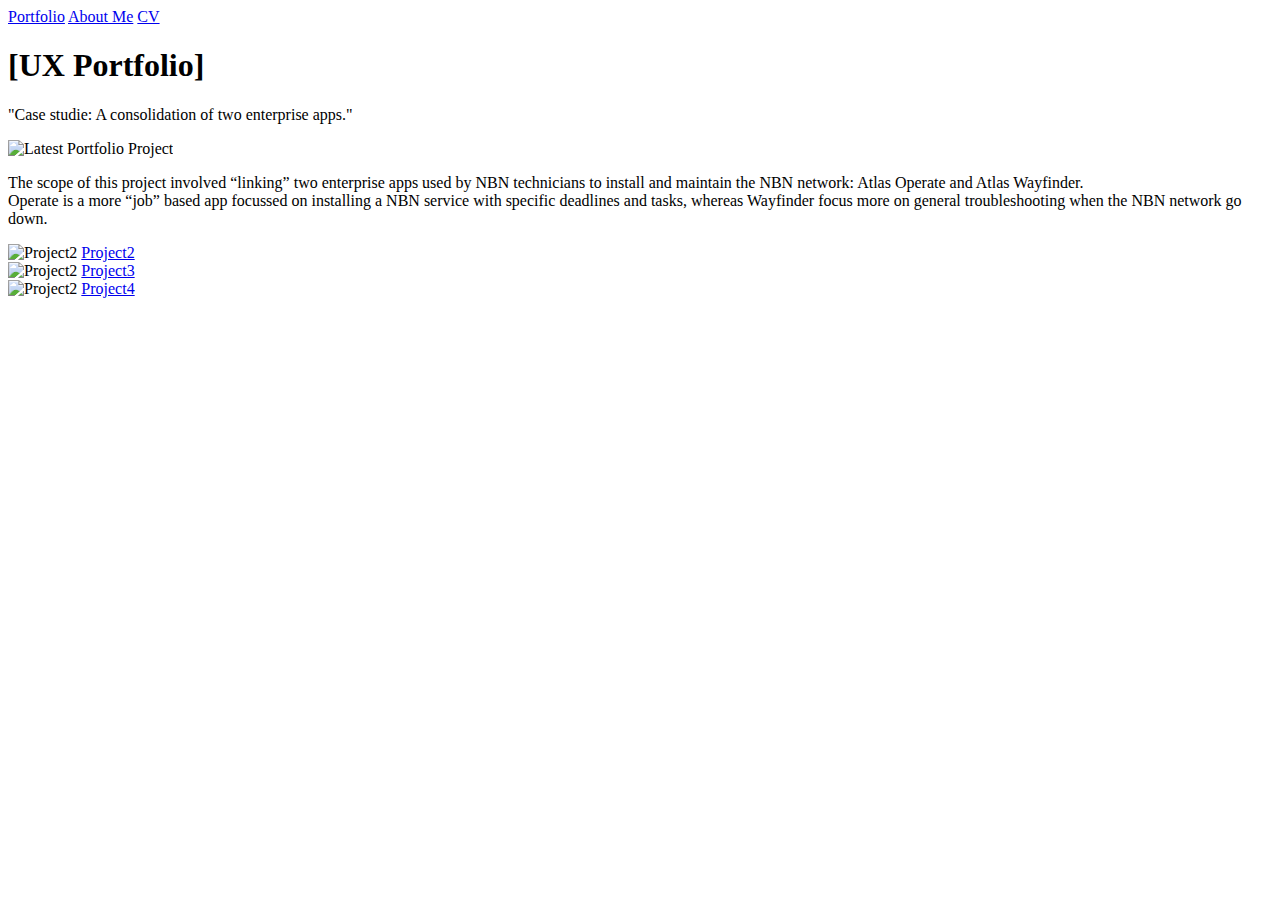
==== unit_3/index.html @ 412e1290 "Unit3" ====
<!DOCTYPE html>

<html>

<head>
	<title>[Tertia pentz UX Designer]</title>
	<link rel="stylesheet" type="text/css" href="css/style.css">
</head>

<body>

<a href="unit_3/index.html">Portfolio</a>
<a href="unit_3/about_me.html">About Me</a>
<a href="unit_3/cv.html">CV</a>

	<h1>[UX Portfolio]</h1>
	<p>"Case studie: A consolidation of two enterprise apps."</p>

	<img src="mages/temp_image.jpg" alt="Latest Portfolio Project" Text="Showcase"</scr>

	<p>The scope of this project involved “linking” two enterprise apps used by NBN technicians to install and maintain the NBN network: Atlas Operate and Atlas Wayfinder.
	<br>
	Operate is a more “job” based app focussed on installing a NBN service with specific deadlines and tasks, whereas Wayfinder focus more on general troubleshooting when the NBN network go down.</p>

<img src="temp_image_300x300" alt="Project2" Text="Project2"</scr>
<a href="unit_3/project2.html">Project2</a>

<br>

<img src="temp_image_300x300" alt="Project2" Text="Project3"</scr>
<a href="unit_3/project3.html">Project3</a>

<br>

<img src="temp_image_300x300" alt="Project2" Text="Project4"</scr>
<a href="unit_3/project4.html">Project4</a>

</body>
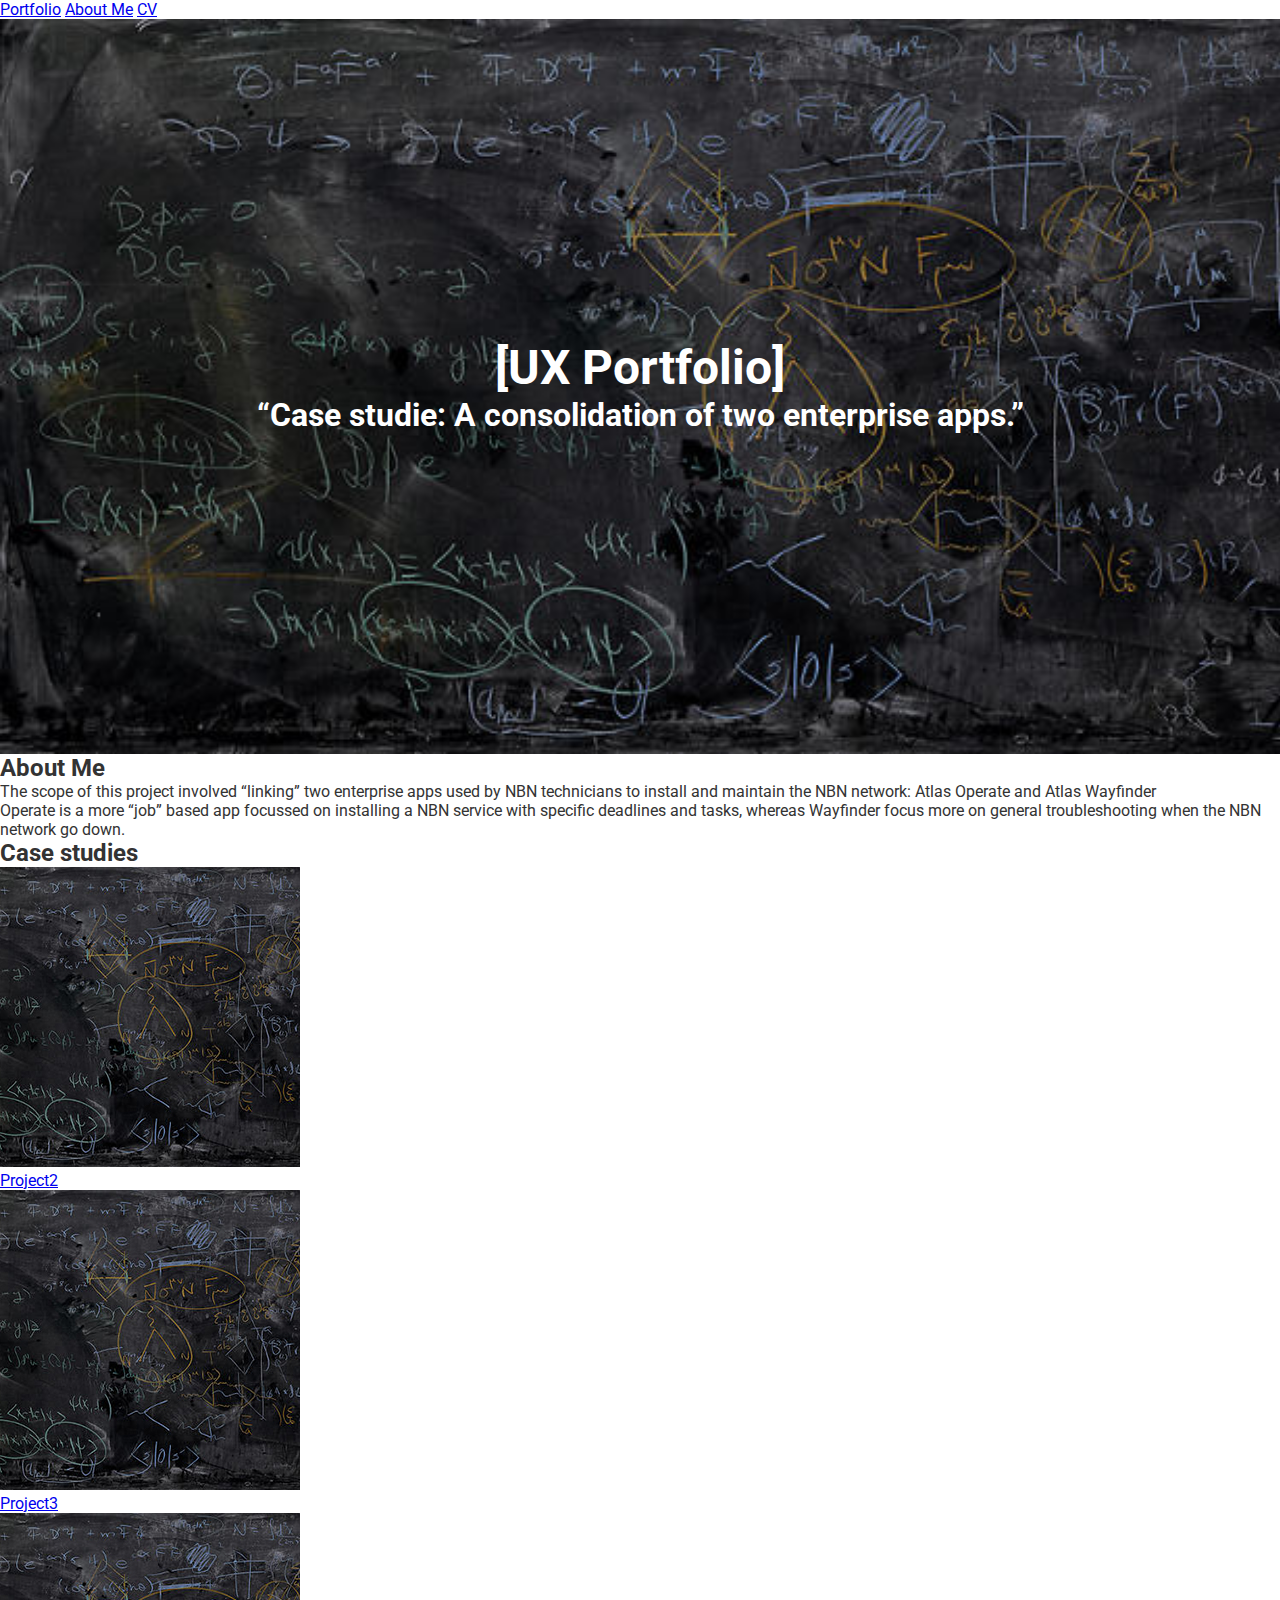
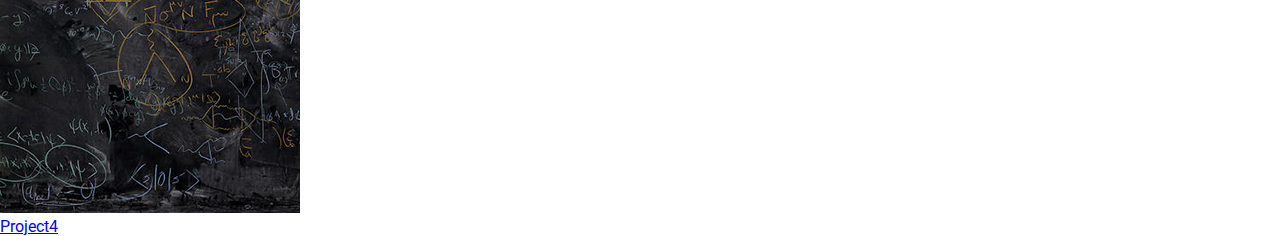
==== commit 26b6fb84: "Merge pull request #1 from jhumbrac/patch-1" ====
--- a/unit_3/index.html
+++ b/unit_3/index.html
@@ -1,38 +1,38 @@
 <!DOCTYPE html>
-
 <html>
-
 <head>
-	<title>[Tertia pentz UX Designer]</title>
+	<title>Tertia Pentz UX Designer</title>
 	<link rel="stylesheet" type="text/css" href="css/style.css">
 </head>
-
 <body>
-
-<a href="unit_3/index.html">Portfolio</a>
-<a href="unit_3/about_me.html">About Me</a>
-<a href="unit_3/cv.html">CV</a>
-
-	<h1>[UX Portfolio]</h1>
-	<p>"Case studie: A consolidation of two enterprise apps."</p>
-
-	<img src="mages/temp_image.jpg" alt="Latest Portfolio Project" Text="Showcase"</scr>
-
-	<p>The scope of this project involved “linking” two enterprise apps used by NBN technicians to install and maintain the NBN network: Atlas Operate and Atlas Wayfinder.
-	<br>
-	Operate is a more “job” based app focussed on installing a NBN service with specific deadlines and tasks, whereas Wayfinder focus more on general troubleshooting when the NBN network go down.</p>
-
-<img src="temp_image_300x300" alt="Project2" Text="Project2"</scr>
-<a href="unit_3/project2.html">Project2</a>
-
-<br>
-
-<img src="temp_image_300x300" alt="Project2" Text="Project3"</scr>
-<a href="unit_3/project3.html">Project3</a>
-
-<br>
-
-<img src="temp_image_300x300" alt="Project2" Text="Project4"</scr>
-<a href="unit_3/project4.html">Project4</a>
-
-</body>+	<nav>
+		<a href="index.html">Portfolio</a>
+		<a href="about_me.html">About Me</a>
+		<a href="cv.html">CV</a>
+	</nav>
+	<section id="hero">
+		<h1>[UX Portfolio]</h1>
+		<h3>“Case studie: A consolidation of two enterprise apps.”</h3>
+	</section>
+	<section id="about">
+		<h2>About Me</h2>
+		<p>The scope of this project involved “linking” two enterprise apps used by NBN technicians to install and maintain the NBN network: Atlas Operate and Atlas Wayfinder</p>
+		<p>Operate is a more “job” based app focussed on installing a NBN service with specific deadlines and tasks, whereas Wayfinder focus more on general troubleshooting when the NBN network go down.</p>
+	</section>
+	<section id="projects">
+		<h2>Case studies</h2>
+		<a href="#">
+			<img src="images/temp_image_300x300.jpg" alt="temp img">
+			<p>Project2</p>
+		</a>
+		<a href="#">
+			<img src="images/temp_image_300x300.jpg" alt="Project3">
+			<p>Project3</p>
+		</a>
+		<a href="#">
+			<img src="images/temp_image_300x300.jpg" alt="Project4">
+			<p>Project4</p>
+		</a>
+	</section>
+</body>
+</html>
--- a/unit_3/css/style.css
+++ b/unit_3/css/style.css
@@ -0,0 +1,31 @@
+@import url('https://fonts.googleapis.com/css?family=Roboto:400,700');
+* { margin:0; padding:0; box-sizing:border-box; }
+body {
+	background-color: #ffffff;
+	color: #333;
+	font-family: 'Roboto', sans-serif;
+	font-weight:400;
+	font-size: 16px;
+}
+
+h1 {
+	font-size: 48px;
+	font-weight:700;
+}
+h3 {
+	font-size: 32px;
+	font-weight:700;
+}
+
+h4 {
+	font-size: 24px;
+	font-weight:400;
+}
+#hero {
+	background:url(../images/temp_image.jpg);
+	background-size:cover;
+	background-repeat:no-repeat;
+	color:#fff;
+	padding:20em 0;
+	text-align:center;
+}
